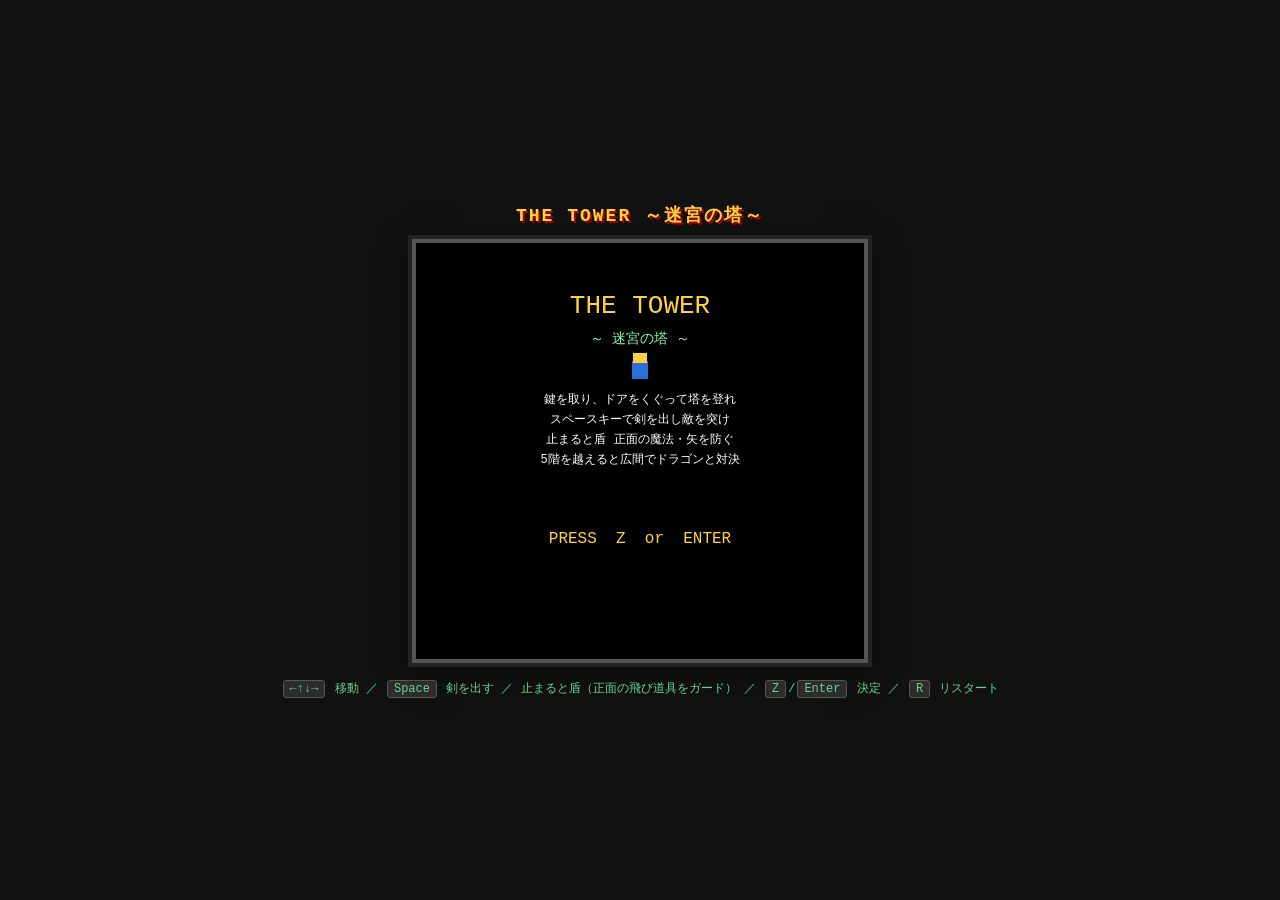
==== games/druaga/index.html @ 10dfae7e "Slow down player and enemy movement speed Co-Authored-By: Claude Sonnet 5 <noreply@anthropic.com>" ====
<!DOCTYPE html>
<html lang="ja">
<head>
<meta charset="UTF-8">
<meta name="viewport" content="width=device-width, initial-scale=1.0">
<title>ザ・タワー ～迷宮の塔～</title>
<style>
  * { box-sizing:border-box; margin:0; padding:0; }
  html,body {
    height:100%;
    background:#111;
    color:#fff;
    font-family: "Courier New", monospace;
    display:flex; flex-direction:column;
    align-items:center; justify-content:center;
    gap:12px;
    -webkit-font-smoothing:none;
    user-select:none;
  }
  h1 { font-size:18px; letter-spacing:2px; color:#ffd23f; text-shadow:2px 2px #a00; }
  #wrap { position:relative; }
  canvas {
    background:#000;
    image-rendering:pixelated;
    image-rendering:crisp-edges;
    border:4px solid #555;
    box-shadow:0 0 0 4px #222, 0 8px 30px rgba(0,0,0,.6);
  }
  #hint { font-size:12px; color:#8fb; opacity:.8; text-align:center; }
  .keycap { display:inline-block; background:#333; border:1px solid #666; border-radius:3px; padding:1px 6px; margin:0 2px; }
</style>
</head>
<body>
  <h1>THE TOWER ～迷宮の塔～</h1>
  <div id="wrap">
    <canvas id="game" width="448" height="416"></canvas>
  </div>
  <div id="hint">
    <span class="keycap">←↑↓→</span> 移動 ／
    <span class="keycap">Space</span> 剣を出す ／
    止まると盾（正面の飛び道具をガード） ／
    <span class="keycap">Z</span>/<span class="keycap">Enter</span> 決定 ／
    <span class="keycap">R</span> リスタート
  </div>

<script>
(() => {
"use strict";

// ==== 基本設定 ==================================================
const TILE = 32;
const COLS = 14, ROWS = 13;
const cv = document.getElementById('game');
const ctx = cv.getContext('2d');
ctx.imageSmoothingEnabled = false;
const OFFY = 18; // HUD分の描画オフセット

// NES風パレット
const C = {
  wall1:'#3b5dc9', wall2:'#2a3f8f', wallTop:'#6d8bff',
  floor:'#101018', floorDot:'#1c1c2c',
  gil:'#ffd23f', gilBody:'#2a6fdb', shield:'#e0e0e0',
  key:'#ffe14d', door:'#c04a2b',
  slime:'#41d16a', slimeDk:'#1e7a3a',
  knight:'#d84a4a', knightDk:'#7a1e1e',
  ghost:'#c9a0ff',
  elf:'#3fae5a', elfDk:'#1e6a34',
  mage:'#b060ff', mageDk:'#6a2ea0',
  dragon:'#e04a2b', dragonDk:'#8a1e0e', dragonBelly:'#ffcf70',
  arrow:'#c8a060', spell:'#e070ff', fire:'#ff7b25',
  spike:'#c0c0d0', text:'#fff', hp:'#ff4d4d'
};

const MAX_FLOOR = 8;
const BOSS_FLOOR = 6; // 5ステージクリア後(=6階)からドラゴン登場

// ==== 入力 ======================================================
const keys = {};
const justPressed = {};
addEventListener('keydown', e => {
  const k = e.key.toLowerCase();
  if (['arrowup','arrowdown','arrowleft','arrowright',' '].includes(k)) e.preventDefault();
  if (!keys[k]) justPressed[k] = true;
  keys[k] = true;
});
addEventListener('keyup', e => { keys[e.key.toLowerCase()] = false; });
function pressed(k){ return justPressed[k]; }

const DIRV = { up:[0,-1], down:[0,1], left:[-1,0], right:[1,0] };

// ==== 迷路生成 ==================================================
function genMaze(floor){
  const g = [];
  for (let y=0;y<ROWS;y++){
    const row=[];
    for (let x=0;x<COLS;x++){
      let wall = (x===0||y===0||x===COLS-1||y===ROWS-1) ? 1 : 0;
      row.push(wall);
    }
    g.push(row);
  }
  let seed = floor*2654435761 % 2147483647;
  const rnd = () => (seed = seed*16807 % 2147483647) / 2147483647;

  for (let y=2;y<ROWS-1;y+=2){
    for (let x=2;x<COLS-1;x+=2){
      g[y][x]=1;
      if (rnd()<0.5){
        const dirs=[[0,-1],[0,1],[-1,0],[1,0]];
        const d=dirs[(rnd()*4)|0];
        const ny=y+d[1], nx=x+d[0];
        if (ny>0&&ny<ROWS-1&&nx>0&&nx<COLS-1) g[ny][nx]=1;
      }
    }
  }
  g[ROWS-2][1]=0; g[ROWS-2][2]=0; g[ROWS-3][1]=0;
  return g;
}

function freeCells(g){
  const list=[];
  for (let y=1;y<ROWS-1;y++)
    for (let x=1;x<COLS-1;x++)
      if (g[y][x]===0) list.push({x,y});
  return list;
}

function isWall(x,y){
  if (x<0||y<0||x>=COLS||y>=ROWS) return true;
  return maze[y][x]===1;
}
function free2x2(x,y){ // 2x2が全部床か(ドラゴン用)
  return !isWall(x,y)&&!isWall(x+1,y)&&!isWall(x,y+1)&&!isWall(x+1,y+1);
}

// ==== ゲーム状態 ================================================
let state, floor, maze, player, enemies, projectiles, traps, chests;
let key, door, keyGot, isBoss, boss, keyMsgShown;
let msg, msgTimer, lives, score, invuln, clearTimer;
let runAtk, runLight; // ゲーム中に持ち越す攻撃力・光の剣

function enemiesCleared(){ return enemies.every(e => !e.alive); }

// 敵の解禁スケジュール(クリアごとに種類が増える)
function enemyMenu(f){
  const menu = ['slime'];
  if (f>=2) menu.push('knight');
  if (f>=3) menu.push('elf');
  if (f>=4) menu.push('mage');
  if (f>=5) menu.push('ghost');
  return menu;
}

function makeEnemy(type,x,y,f){
  const hpTable = {slime:1, knight:2, elf:2, mage:2, ghost:2};
  const spdTable = {slime:0.6, knight:0.7, elf:0.65, mage:0.6, ghost:1.0};
  return {
    type, x, y, px:x*TILE, py:y*TILE, dir:'down',
    speed: spdTable[type] + f*0.025,
    hp: hpTable[type] + Math.floor(f/3),
    stepCd:0,
    shootCd: 60 + (Math.random()*60|0),
    ranged: (type==='elf'||type==='mage'),
    hitFlash:0,
    alive:true, w:1
  };
}

function makeDragon(x,y,f){
  return {
    type:'dragon', x, y, px:x*TILE, py:y*TILE, dir:'left',
    speed:0.65, hp:9 + (f-BOSS_FLOOR)*3, maxhp:9 + (f-BOSS_FLOOR)*3,
    stepCd:0, shootCd:100, ranged:true, alive:true, w:2, hitFlash:0
  };
}

function startFloor(f){
  floor = f;
  isBoss = (f >= BOSS_FLOOR);
  maze = isBoss ? genRoom() : genMaze(f);
  keyGot = false;
  invuln = 0;
  projectiles = [];
  traps = [];
  enemies = [];
  chests = [];
  boss = null;
  keyMsgShown = false;

  const startX = isBoss ? ((COLS/2)|0) : 1;
  player = { x:startX, y:ROWS-2, px:startX*TILE, py:(ROWS-2)*TILE,
             dir:'up', hp:100, maxhp:100,
             attacking:false, guarding:true, blockFlash:0,
             atk:runAtk, lightSword:runLight };

  const cells = freeCells(maze).filter(c => !(c.x===startX && c.y>=ROWS-3));
  const topCells = cells.filter(c=>c.y<=2).sort((a,b)=>a.x-b.x);
  door = topCells.length ? topCells[(topCells.length/2)|0] : cells[0];

  if (isBoss){
    // 広い部屋でドラゴンと1対1(取り巻き・仕掛けなし)
    const bx = ((COLS/2)|0)-1, by = 3;
    boss = makeDragon(bx, by, f);
    enemies.push(boss);
    key = {x:-9,y:-9};
  } else {
    const midCells = cells.filter(c => c.y>3 && c.y<ROWS-3 && !(c.x===door.x&&c.y===door.y));
    key = midCells[(midCells.length*0.5)|0] || cells[1];
    const menu = enemyMenu(f);
    const count = Math.min(2 + f, 8);
    const sp = cells.filter(c =>
      Math.abs(c.x-player.x)+Math.abs(c.y-player.y) > 4 &&
      !(c.x===key.x&&c.y===key.y) && !(c.x===door.x&&c.y===door.y));
    for (let i=0;i<count && sp.length;i++){
      const c=sp.splice((Math.random()*sp.length)|0,1)[0];
      enemies.push(makeEnemy(menu[(Math.random()*menu.length)|0], c.x, c.y, f));
    }
    spawnTraps(f, cells);
  }

  msg = isBoss ? "DRAGON'S LAIR" : "FLOOR "+f;
  msgTimer = 100;
}

// ボス用の広間(外周だけ壁、内部は開けた部屋)
function genRoom(){
  const g=[];
  for (let y=0;y<ROWS;y++){
    const row=[];
    for (let x=0;x<COLS;x++){
      row.push((x===0||y===0||x===COLS-1||y===ROWS-1)?1:0);
    }
    g.push(row);
  }
  return g;
}

// ==== 仕掛け ====================================================
function spawnTraps(f, cells){
  // 動くトゲ壁: 2階から
  const spikeCount = f>=2 ? Math.min(f-1, 3) : 0;
  // 炎を出す壁: 3階から
  const fireCount  = f>=3 ? Math.min(f-2, 3) : 0;

  const avail = cells.filter(c =>
    !(c.x<=2 && c.y>=ROWS-3) &&
    !(c.x===door.x&&c.y===door.y) &&
    !(c.x===key.x&&c.y===key.y));

  for (let i=0;i<spikeCount && avail.length;i++){
    const c=avail.splice((Math.random()*avail.length)|0,1)[0];
    const axis = Math.random()<0.5?'x':'y';
    traps.push({ type:'spike', x:c.x, y:c.y, px:c.x*TILE, py:c.y*TILE,
                 axis, dir:1, moveCd:0 });
  }
  // 炎壁: 壁タイルに設置し、隣の床へ炎を噴く
  let placed=0, tries=0;
  while (placed<fireCount && tries<200){
    tries++;
    const wx = 1+((Math.random()*(COLS-2))|0);
    const wy = 1+((Math.random()*(ROWS-2))|0);
    if (!isWall(wx,wy)) continue;
    // 床に面した向きを探す
    const dirs = Object.keys(DIRV).filter(d=>{
      const [dx,dy]=DIRV[d];
      return !isWall(wx+dx,wy+dy);
    });
    if (!dirs.length) continue;
    const d = dirs[(Math.random()*dirs.length)|0];
    traps.push({ type:'firewall', x:wx, y:wy, dir:d,
                 timer:(Math.random()*120)|0, active:false });
    placed++;
  }
}

function updateTraps(){
  for (const t of traps){
    if (t.type==='spike'){
      const tx=t.x*TILE, ty=t.y*TILE, spd=2;
      if (t.px<tx) t.px=Math.min(tx,t.px+spd);
      if (t.px>tx) t.px=Math.max(tx,t.px-spd);
      if (t.py<ty) t.py=Math.min(ty,t.py+spd);
      if (t.py>ty) t.py=Math.max(ty,t.py-spd);
      const arrived = t.px===tx && t.py===ty;
      if (arrived){
        t.moveCd--;
        if (t.moveCd<=0){
          t.moveCd=8;
          const dx = t.axis==='x'?t.dir:0;
          const dy = t.axis==='y'?t.dir:0;
          if (isWall(t.x+dx, t.y+dy)){ t.dir=-t.dir; }
          else { t.x+=dx; t.y+=dy; }
        }
      }
      // 接触ダメージ
      if (t.x===player.x && t.y===player.y) hurtPlayer(15);
    }
    else if (t.type==='firewall'){
      t.timer++;
      // 150フレーム周期: 40フレーム噴射
      const phase = t.timer % 150;
      t.active = phase < 40;
      if (t.active){
        const [dx,dy]=DIRV[t.dir];
        for (let r=1;r<=2;r++){
          const fx=t.x+dx*r, fy=t.y+dy*r;
          if (isWall(fx,fy)) break;
          if (player.x===fx && player.y===fy) hurtPlayer(12);
        }
      }
    }
  }
}

// ==== ダメージ ==================================================
function hurtPlayer(dmg){
  if (invuln>0) return;
  player.hp-=dmg; invuln=50;
  if (player.hp<=0){
    lives--;
    if (lives<=0){ state='dead'; }
    else {
      player.hp=player.maxhp; player.x=1; player.y=ROWS-2;
      player.px=TILE; player.py=(ROWS-2)*TILE; invuln=90;
    }
  }
}

function newGame(){ lives=3; score=0; clearTimer=0; runAtk=1; runLight=false; startFloor(1); state='play'; }

// ==== プレイヤー更新 ============================================
function updatePlayer(){
  const tx=player.x*TILE, ty=player.y*TILE, spd=2.5;
  if (player.px<tx) player.px=Math.min(tx,player.px+spd);
  if (player.px>tx) player.px=Math.max(tx,player.px-spd);
  if (player.py<ty) player.py=Math.min(ty,player.py+spd);
  if (player.py>ty) player.py=Math.max(ty,player.py-spd);
  const midStep = player.px!==tx || player.py!==ty;

  // 押しっぱなし(keys)に加え、1フレーム未満の短い入力(justPressed)も拾う
  const held = d => keys['arrow'+d] || justPressed['arrow'+d];
  let nd=null;
  if (held('up')) nd='up';
  else if (held('down')) nd='down';
  else if (held('left')) nd='left';
  else if (held('right')) nd='right';

  // スペースキーを押している間だけ剣を出す / 押していなくて止まっていれば盾を構える
  const attack = keys[' '] || justPressed[' '];
  player.attacking = attack;
  player.guarding  = !attack && !midStep && !nd;

  if (midStep) return;
  if (nd){
    player.dir=nd;
    const [dx,dy]=DIRV[nd];
    if (!isWall(player.x+dx, player.y+dy)){ player.x+=dx; player.y+=dy; }
  }

  if (!isBoss && !keyGot && enemiesCleared() && player.x===key.x && player.y===key.y){
    keyGot=true; score+=500; msg="GOT THE KEY!"; msgTimer=90;
  }
  if (player.x===door.x && player.y===door.y){
    if (keyGot){
      score+=1000;
      if (floor>=MAX_FLOOR){ state='win'; return; }
      state='clear'; msg="FLOOR CLEAR!"; msgTimer=120; clearTimer=0;
    } else {
      msg = isBoss ? "DEFEAT THE DRAGON!" : "NEED A KEY..."; msgTimer=60;
    }
  }
}

function swordCell(){ const [dx,dy]=DIRV[player.dir]; return {x:player.x+dx, y:player.y+dy}; }
function atRest(o){ return o.px===o.x*TILE && o.py===o.y*TILE; }

// ==== 飛び道具 ==================================================
function spawnProjectile(fromPx, fromPy, targetPx, targetPy, kind){
  const dx=targetPx-fromPx, dy=targetPy-fromPy;
  const len=Math.hypot(dx,dy)||1;
  const spd = kind==='arrow'?3.4:(kind==='fire'?3.6:2.2);
  projectiles.push({
    px:fromPx, py:fromPy,
    vx:dx/len*spd, vy:dy/len*spd,
    kind, dmg: kind==='arrow'?15:(kind==='fire'?24:22),
    life: kind==='fire'?240:180   // 炎は遠くまで飛ぶ
  });
}

function updateProjectiles(){
  const pcx=player.px+16, pcy=player.py+16;
  for (const p of projectiles){
    p.px+=p.vx; p.py+=p.vy; p.life--;
    const cx=p.px+16, cy=p.py+16;
    const tx=(cx/TILE)|0, ty=(cy/TILE)|0;
    if (isWall(tx,ty)){ p.life=0; continue; }
    if (Math.hypot(cx-pcx, cy-pcy) < 13){
      // 盾ガード: 止まって構えている間、正面から来た飛び道具を防ぐ
      if (player.guarding){
        const [fx,fy]=DIRV[player.dir];
        if (p.vx*fx + p.vy*fy < 0){ // 正面(向いている方向)から接近
          player.blockFlash=10; p.life=0; continue;
        }
      }
      hurtPlayer(p.dmg); p.life=0; continue;
    }
  }
  projectiles = projectiles.filter(p=>p.life>0);
}

// ==== 敵更新 ====================================================
function updateEnemies(){
  const pcx=player.px+16, pcy=player.py+16;
  for (const e of enemies){
    if (!e.alive) continue;
    if (e.hitFlash>0) e.hitFlash--;

    const tx=e.x*TILE, ty=e.y*TILE;
    if (e.px<tx) e.px=Math.min(tx,e.px+e.speed);
    if (e.px>tx) e.px=Math.max(tx,e.px-e.speed);
    if (e.py<ty) e.py=Math.min(ty,e.py+e.speed);
    if (e.py>ty) e.py=Math.max(ty,e.py-e.speed);

    // 射撃(移動と独立にタイマー管理)
    if (e.ranged){
      e.shootCd--;
      if (e.shootCd<=0){
        if (e.type==='dragon'){
          e.shootCd=85;
          fireDragonBreath(e);
        } else {
          const dist=Math.abs(e.x-player.x)+Math.abs(e.y-player.y);
          if (dist<=7){
            e.shootCd = e.type==='elf'?90:120;
            const ecx=e.px+16, ecy=e.py+16;
            spawnProjectile(ecx,ecy,pcx,pcy, e.type==='elf'?'arrow':'spell');
          } else {
            e.shootCd = 30;
          }
        }
      }
    }

    // 移動判定(中央到達後)
    const arrived = e.px===tx && e.py===ty;
    if (!arrived) continue;
    e.stepCd--;
    if (e.stepCd>0) continue;

    if (e.type==='dragon'){
      e.stepCd=10;
      moveDragon(e);
      continue;
    }
    e.stepCd = e.type==='ghost'?6:(e.type==='knight'?10:(e.ranged?13:14));

    const dirs=Object.keys(DIRV).sort(()=>Math.random()-0.5);
    dirs.sort((a,b)=>{
      const [ax,ay]=DIRV[a], [bx,by]=DIRV[b];
      const da=Math.abs(e.x+ax-player.x)+Math.abs(e.y+ay-player.y);
      const db=Math.abs(e.x+bx-player.x)+Math.abs(e.y+by-player.y);
      return da-db;
    });
    // 遠距離型は距離を取りたがる / 近接型は追う
    const chase = e.ranged ? Math.random()<0.4 : Math.random()<0.65;
    const order = chase ? dirs : dirs.slice().sort(()=>Math.random()-0.5);
    for (const d of order){
      const [dx,dy]=DIRV[d];
      const nx=e.x+dx, ny=e.y+dy;
      const ok = e.type==='ghost'
        ? (nx>0&&ny>0&&nx<COLS-1&&ny<ROWS-1)
        : !isWall(nx,ny);
      if (ok){ e.x=nx; e.y=ny; e.dir=d; break; }
    }
  }
  // 死体を除去
  enemies = enemies.filter(e=>e.alive);
}

function moveDragon(e){
  const dirs=Object.keys(DIRV);
  dirs.sort((a,b)=>{
    const [ax,ay]=DIRV[a], [bx,by]=DIRV[b];
    const da=Math.abs(e.x+ax-player.x)+Math.abs(e.y+ay-player.y);
    const db=Math.abs(e.x+bx-player.x)+Math.abs(e.y+by-player.y);
    return da-db;
  });
  const order = Math.random()<0.7 ? dirs : dirs.slice().sort(()=>Math.random()-0.5);
  for (const d of order){
    const [dx,dy]=DIRV[d];
    if (free2x2(e.x+dx, e.y+dy)){ e.x+=dx; e.y+=dy; e.dir=d; return; }
  }
}

function fireDragonBreath(e){
  const cx=e.px+32, cy=e.py+32; // 2x2の中心
  const pcx=player.px+16, pcy=player.py+16;
  const base=Math.atan2(pcy-cy, pcx-cx);
  for (let a=-1;a<=1;a++){
    const ang=base + a*0.35;
    spawnProjectile(cx,cy, cx+Math.cos(ang)*40, cy+Math.sin(ang)*40, 'fire');
  }
}

// ==== 戦闘(剣・接触) ============================================
function aabb(a,b){
  return a.x < b.x+b.w && a.x+a.w > b.x && a.y < b.y+b.h && a.y+a.h > b.y;
}
// 向いている方向へ広めに伸ばした剣の当たり判定(ピクセル単位)
function swordHitbox(){
  const px=player.px, py=player.py;
  switch(player.dir){
    case 'up':    return {x:px+2,  y:py-18, w:28, h:34};
    case 'down':  return {x:px+2,  y:py+16, w:28, h:34};
    case 'left':  return {x:px-18, y:py+2,  w:34, h:28};
    default:      return {x:px+16, y:py+2,  w:34, h:28}; // right
  }
}

function combat(){
  const sh = player.attacking ? swordHitbox() : null;
  // プレイヤーの体(接触判定用・少し内側)
  const body = { x:player.px+6, y:player.py+6, w:20, h:20 };
  for (const e of enemies){
    if (!e.alive) continue;
    const sz = e.w===2 ? 64 : 32;
    const er = { x:e.px, y:e.py, w:sz, h:sz };
    // 剣ヒット
    if (sh && aabb(sh, er)){
      if (e.hitFlash<=0){
        e.hp -= player.atk; e.hitFlash = e.type==='dragon'?10:8; // 連打制限
        if (e.hp<=0){
          e.alive=false;
          const pts = {slime:100,knight:200,elf:250,mage:300,ghost:300,dragon:3000}[e.type];
          score+=pts;
          // ランダムで宝箱ドロップ(閉じた状態で出現)
          if (Math.random() < 0.22){
            chests.push({ x:e.x, y:e.y, item: Math.random()<0.5?'potion':'sword', open:false, timer:0 });
          }
          if (e.type==='dragon'){
            keyGot=true; msg="THE DRAGON FALLS! DOOR OPENS!"; msgTimer=140;
          } else { msg="+"+pts; msgTimer=35; }
        }
      }
    }
    // 接触ダメージ(体が重なったとき)
    if (aabb(body, er)){
      const dmg = {slime:12,knight:20,elf:14,mage:16,ghost:16,dragon:18}[e.type];
      hurtPlayer(dmg);
    }
  }
  // 宝箱に剣を突き刺すと開く
  if (sh){
    for (const c of chests){
      if (!c.open){
        const cr = { x:c.x*TILE, y:c.y*TILE, w:TILE, h:TILE };
        if (aabb(sh, cr)) openChest(c);
      }
    }
  }
}

function openChest(c){
  c.open=true; c.timer=110; // 中身を見せる時間
  score+=200;
  if (c.item==='potion'){
    player.hp=Math.min(player.maxhp, player.hp+40);
    msg="POTION! HP+40";
  } else { // 光の剣: 攻撃力+0.2
    runAtk=Math.round((runAtk+0.2)*10)/10; runLight=true;
    player.atk=runAtk; player.lightSword=true;
    msg="SWORD OF LIGHT! ATK x"+runAtk.toFixed(1);
  }
  msgTimer=90;
}

function updateChests(){
  for (let i=chests.length-1;i>=0;i--){
    const c=chests[i];
    if (c.open){ c.timer--; if (c.timer<=0) chests.splice(i,1); }
  }
}

// ==== 描画: マップ ==============================================
function drawWall(x,y){
  const px=x*TILE, py=y*TILE;
  ctx.fillStyle=C.wall2; ctx.fillRect(px,py,TILE,TILE);
  ctx.fillStyle=C.wall1; ctx.fillRect(px+2,py+2,TILE-4,TILE-4);
  ctx.fillStyle=C.wallTop; ctx.fillRect(px+2,py+2,TILE-4,4);
  ctx.fillStyle=C.wall2;
  ctx.fillRect(px+TILE/2-1,py+2,2,TILE-4);
  ctx.fillRect(px+2,py+TILE/2-1,TILE-4,2);
}
function drawFloorTile(x,y){
  const px=x*TILE, py=y*TILE;
  ctx.fillStyle=C.floor; ctx.fillRect(px,py,TILE,TILE);
  ctx.fillStyle=C.floorDot;
  ctx.fillRect(px+4,py+4,2,2);
  ctx.fillRect(px+TILE-8,py+TILE-8,2,2);
}
function drawKey(){
  if (isBoss || keyGot || !enemiesCleared()) return;
  const px=key.x*TILE, py=key.y*TILE, b=Math.sin(Date.now()/200)*2;
  ctx.fillStyle=C.key;
  ctx.fillRect(px+10,py+6+b,12,6);
  ctx.fillRect(px+12,py+8+b,8,2);
  ctx.fillRect(px+14,py+12+b,4,12);
  ctx.fillRect(px+18,py+20+b,4,3);
  ctx.fillRect(px+18,py+16+b,3,3);
}
function drawChest(c){
  const px=c.x*TILE, py=c.y*TILE;
  if (!c.open){
    // ---- 閉じた宝箱 ----
    const b=Math.round(Math.sin(Date.now()/250+c.x));
    ctx.fillStyle='#6a3f16'; ctx.fillRect(px+5,py+14+b,22,13);
    ctx.fillStyle='#a5702a'; ctx.fillRect(px+6,py+15+b,20,11);
    ctx.fillStyle='#7a4a1a'; ctx.fillRect(px+5,py+7+b,22,8);
    ctx.fillStyle='#b07a30'; ctx.fillRect(px+6,py+8+b,20,6);
    ctx.fillStyle='#ffd23f';
    ctx.fillRect(px+5,py+13+b,22,3);
    ctx.fillRect(px+14,py+11+b,4,9);
    ctx.fillStyle='#000'; ctx.fillRect(px+15,py+15+b,2,3);
    if ((Date.now()/300|0)%2===0){
      ctx.fillStyle='#fff';
      ctx.fillRect(px+8,py+4+b,2,2); ctx.fillRect(px+24,py+6+b,2,2);
    }
  } else {
    // ---- 開いた宝箱(中身を表示) ----
    // 箱本体
    ctx.fillStyle='#6a3f16'; ctx.fillRect(px+5,py+16,22,11);
    ctx.fillStyle='#a5702a'; ctx.fillRect(px+6,py+17,20,9);
    ctx.fillStyle='#3a2410'; ctx.fillRect(px+8,py+17,16,4); // 内側の影
    // 開いたフタ
    ctx.fillStyle='#b07a30'; ctx.fillRect(px+5,py+3,22,5);
    ctx.fillStyle='#ffd23f'; ctx.fillRect(px+5,py+7,22,2);
    // 浮き上がるアイテム
    const rise = Math.min(10, (110-c.timer)>>2);
    const iy = py+2 - rise;
    if (c.item==='potion'){
      ctx.fillStyle='#8a5a2a'; ctx.fillRect(px+14,iy+4,4,2);   // コルク
      ctx.fillStyle='#d0d0d0'; ctx.fillRect(px+14,iy+6,4,3);   // 首
      ctx.fillStyle='#ff4d6a'; ctx.fillRect(px+11,iy+9,10,9);  // 薬(赤)
      ctx.fillStyle='#ff9db0'; ctx.fillRect(px+13,iy+11,3,3);  // ハイライト
    } else {
      ctx.fillStyle='#fff6b0'; ctx.fillRect(px+14,iy+2,4,13);  // 刃(光)
      ctx.fillStyle='#fff'; ctx.fillRect(px+15,iy+3,2,5);
      ctx.fillStyle='#f2b000'; ctx.fillRect(px+10,iy+15,12,3); // 鍔
      ctx.fillStyle='#8a5a2a'; ctx.fillRect(px+15,iy+18,2,4);  // 柄
    }
    // きらめき
    ctx.fillStyle='#fff';
    ctx.fillRect(px+7,iy+2,2,2); ctx.fillRect(px+23,iy+5,2,2);
  }
}
function drawDoor(){
  const px=door.x*TILE, py=door.y*TILE;
  ctx.fillStyle = keyGot ? '#e0a030' : C.door;
  ctx.fillRect(px+3,py+2,TILE-6,TILE-4);
  ctx.fillStyle='#000'; ctx.fillRect(px+6,py+6,TILE-12,TILE-8);
  ctx.fillStyle = keyGot ? '#ffe14d':'#7a2a18';
  ctx.fillRect(px+TILE/2-2,py+2,4,TILE-4);
  ctx.fillStyle = keyGot ? '#e0a030' : C.door;
  ctx.fillRect(px+6,py+2,TILE-12,3);
}

// ==== 描画: 仕掛け ==============================================
function drawTrap(t){
  if (t.type==='spike'){
    const px=t.px, py=t.py;
    ctx.fillStyle='#555'; ctx.fillRect(px+3,py+3,TILE-6,TILE-6);
    ctx.fillStyle=C.spike;
    for (let i=0;i<4;i++){
      const sx=px+5+i*7;
      ctx.beginPath();
      ctx.moveTo(sx,py+6); ctx.lineTo(sx+3,py+2); ctx.lineTo(sx+6,py+6);
      ctx.closePath(); ctx.fill();
      ctx.beginPath();
      ctx.moveTo(sx,py+TILE-6); ctx.lineTo(sx+3,py+TILE-2); ctx.lineTo(sx+6,py+TILE-6);
      ctx.closePath(); ctx.fill();
    }
    ctx.fillStyle='#8a1e1e'; ctx.fillRect(px+3,py+TILE/2-2,TILE-6,4);
  }
  else if (t.type==='firewall'){
    const px=t.x*TILE, py=t.y*TILE;
    // 火口(壁に埋まった噴出口)
    ctx.fillStyle='#5a1e0e'; ctx.fillRect(px+8,py+8,TILE-16,TILE-16);
    ctx.fillStyle='#ff9040'; ctx.fillRect(px+12,py+12,TILE-24,TILE-24);
    if (t.active){
      const [dx,dy]=DIRV[t.dir];
      for (let r=1;r<=2;r++){
        const fx=t.x+dx*r, fy=t.y+dy*r;
        if (isWall(fx,fy)) break;
        drawFlame(fx*TILE, fy*TILE);
      }
    }
  }
}
function drawFlame(px,py){
  const f=(Date.now()/60|0)%2;
  ctx.fillStyle=C.fire; ctx.fillRect(px+6,py+6,TILE-12,TILE-12);
  ctx.fillStyle='#ffd23f'; ctx.fillRect(px+10+f,py+10,TILE-20,TILE-20);
  ctx.fillStyle='#fff2a0'; ctx.fillRect(px+13,py+13+f,6,6);
}

// ==== 描画: キャラ ==============================================
function drawGil(){
  const px=player.px, py=player.py;
  if (invuln>0 && (invuln>>2)%2===0) return;
  ctx.fillStyle=C.gilBody; ctx.fillRect(px+9,py+12,14,16);
  ctx.fillStyle=C.gil; ctx.fillRect(px+10,py+4,12,10);
  ctx.fillStyle='#f2b000'; ctx.fillRect(px+10,py+4,12,3);
  ctx.fillStyle='#f6d0a0'; ctx.fillRect(px+12,py+10,8,4);
  const cxp=px+16, cyp=py+16;

  if (player.attacking){
    // 剣を向いた方向へ突き出す(刃＋金の鍔)
    ctx.fillStyle=C.shield; ctx.fillRect(px+8,py+18,4,8); // 腰の盾
    const blade = player.lightSword ? '#fff6b0' : '#dcdcff', hilt='#f2b000';
    if (player.dir==='up'){    ctx.fillStyle=blade; ctx.fillRect(cxp-3, py-14, 6, 26); ctx.fillStyle=hilt; ctx.fillRect(cxp-6, py+8, 12, 4); }
    if (player.dir==='down'){  ctx.fillStyle=blade; ctx.fillRect(cxp-3, py+20, 6, 26); ctx.fillStyle=hilt; ctx.fillRect(cxp-6, py+20, 12, 4); }
    if (player.dir==='left'){  ctx.fillStyle=blade; ctx.fillRect(px-14, cyp-3, 26, 6); ctx.fillStyle=hilt; ctx.fillRect(px+8, cyp-6, 4, 12); }
    if (player.dir==='right'){ ctx.fillStyle=blade; ctx.fillRect(px+20, cyp-3, 26, 6); ctx.fillStyle=hilt; ctx.fillRect(px+20, cyp-6, 4, 12); }
  } else if (player.guarding){
    // 盾を正面に構える
    ctx.fillStyle=C.shield;
    let sx,sy,sw,sh;
    if (player.dir==='up')    { sx=px+6;  sy=py-2;  sw=20; sh=8; }
    if (player.dir==='down')  { sx=px+6;  sy=py+26; sw=20; sh=8; }
    if (player.dir==='left')  { sx=px-2;  sy=py+8;  sw=8;  sh=20; }
    if (player.dir==='right') { sx=px+26; sy=py+8;  sw=8;  sh=20; }
    ctx.fillStyle='#9aa4c0'; ctx.fillRect(sx,sy,sw,sh);       // 縁
    ctx.fillStyle=C.shield;  ctx.fillRect(sx+1,sy+1,sw-2,sh-2);
    ctx.fillStyle='#ffd23f';                                  // 紋章
    ctx.fillRect(sx+(sw>>1)-2, sy+(sh>>1)-2, 4, 4);
  }

  // ガード成功のきらめき
  if (player.blockFlash>0){
    const [fx,fy]=DIRV[player.dir];
    const bx=cxp+fx*18, by2=cyp+fy*18;
    ctx.fillStyle = (player.blockFlash>>1)%2 ? '#fff' : '#9fe8ff';
    ctx.fillRect(bx-2,by2-6,4,12); ctx.fillRect(bx-6,by2-2,12,4);
  }
}

// ==== 敵スプライト(ドット絵) ====================================
function drawSpriteMap(map, pal, ox, oy, ps){
  for (let r=0;r<map.length;r++){
    const row=map[r];
    for (let c=0;c<row.length;c++){
      const col=pal[row[c]];
      if (col){ ctx.fillStyle=col; ctx.fillRect(ox+c*ps, oy+r*ps, ps, ps); }
    }
  }
}
const SPR_SLIME = [
"................",
"......KKKK......",
"....KKllllKK....",
"...KllllllllK...",
"..KllllllllllK..",
"..KgllllllllgK..",
".KGGGGGGGGGGGGK.",
".KGGKKGGGGKKGGK.",
".KGGKKGGGGKKGGK.",
".KGGGGGGGGGGGGK.",
".KGGGGGGGGGGGGK.",
".KgGGGGGGGGGGgK.",
"..KgGGGGGGGGgK..",
"...KKKKKKKKKK...",
"....KKKKKKKK....",
"................"
];
const PAL_SLIME = { K:'#20301a', l:'#cfe8a8', G:'#7cbf4c', g:'#5a9636' };
const SPR_MAGE = [
".........KKK....",
"........KPPK....",
".......KPPPK....",
"...S...KPPPPK...",
"..SYS..KPPPPPK..",
"...S...KPPPPPK..",
"...S..KYYYYYYYK.",
"...S..KPPPPPPPK.",
"...S..KFFFFFFFK.",
"...S..KFKFFKFFK.",
"...S..KFFFFFFFK.",
"...S.KPPPPPPPPK.",
"....KPPPpPPPPK..",
"...KPPPPPPPPPPK.",
"...KKPPPPPPPPKK.",
".....KKKKKKKK..."
];
const PAL_MAGE = { K:'#1a1226', P:'#6a3fc0', p:'#4f2ea0', Y:'#f5c518', F:'#f2e2b0', S:'#7a5a3a' };
const SPR_ELF = [
"..........KK....",
".........KGGK...",
"........KGGGK...",
".......KGGGGK...",
"......KGGGGGGK..",
".....KHHHHHHHHK.",
"..K..KHFFFFFFHK.",
".KBK.KFFKFFKFFK.",
".KBK.KFFFFFFFFK.",
"..KB.KGGGGGGGGK.",
"...B.KGBBYYBBGK.",
".....KGGGGGGGGK.",
".....KGGgggGGGK.",
"....KGGGGGGGGK..",
".....KBBKKBBK...",
"................"
];
const PAL_ELF = { K:'#14210e', G:'#4a8f3c', g:'#356b2a', H:'#6b4a2a', F:'#f2d2a0', B:'#5a3a1a', Y:'#f5c518' };

function drawEnemy(e){
  if (!e.alive) return;
  const px=e.px, py=e.py;
  const wob=Math.sin(Date.now()/150+e.x+e.y)*2;
  const flash = e.hitFlash>0 && (e.hitFlash>>1)%2===0;

  if (e.type==='dragon'){ drawDragon(e, flash); return; }
  if (flash) ctx.globalAlpha=0.4;

  if (e.type==='slime'){
    drawSpriteMap(SPR_SLIME, PAL_SLIME, px, py+Math.round(wob), 2);
  } else if (e.type==='knight'){
    ctx.fillStyle=C.knightDk; ctx.fillRect(px+7,py+18,18,10);
    ctx.fillStyle=C.knight; ctx.fillRect(px+8,py+8,16,18);
    ctx.fillStyle='#000'; ctx.fillRect(px+10,py+12,12,3);
    ctx.fillStyle='#ffd23f';
    ctx.fillRect(px+6,py+6,3,5); ctx.fillRect(px+23,py+6,3,5);
  } else if (e.type==='elf'){
    drawSpriteMap(SPR_ELF, PAL_ELF, px, py, 2);
  } else if (e.type==='mage'){
    drawSpriteMap(SPR_MAGE, PAL_MAGE, px, py, 2);
    // 杖の先の光(点滅)
    const gl=Math.abs(Math.sin(Date.now()/200));
    ctx.fillStyle=`rgba(245,197,24,${0.4+gl*0.6})`;
    ctx.fillRect(px+3,py+7,5,5);
  } else if (e.type==='ghost'){
    ctx.globalAlpha = flash?0.4:0.85;
    ctx.fillStyle=C.ghost;
    ctx.fillRect(px+8,py+8+wob,16,16);
    ctx.fillRect(px+8,py+22+wob,4,4); ctx.fillRect(px+16,py+22+wob,4,4);
    ctx.fillStyle='#000';
    ctx.fillRect(px+11,py+13+wob,3,4); ctx.fillRect(px+18,py+13+wob,3,4);
  }
  ctx.globalAlpha=1;
}

function drawDragon(e, flash){
  const px=e.px, py=e.py;
  if (flash) ctx.globalAlpha=0.5;
  const wob=Math.round(Math.sin(Date.now()/220)*2);
  const ps=2, ox=px, oy=py+14+wob; // 32x16グリッドを縦中央寄せ
  const pr=(gx,gy,gw,gh,col)=>{ ctx.fillStyle=col; ctx.fillRect(ox+gx*ps, oy+gy*ps, gw*ps, gh*ps); };
  const B='#5a3a2a', W='#77c069', w='#a7dd97', G='#3aa33f', g='#2b8030',
        Y='#f5d020', O='#ef9a2e', o='#f8c661', K='#20140e';

  // ---- 翼(左右対称に大きく広げる) ----
  const spans=[[1,1,4],[2,1,7],[3,1,9],[4,2,11],[5,4,11],[6,6,11],[7,8,11]];
  for (const [ry,x0,x1] of spans){
    pr(x0, ry, x1-x0+1, 1, W);        // 左翼 膜
    pr(31-x1, ry, x1-x0+1, 1, W);     // 右翼 膜(ミラー)
  }
  pr(2,3,4,1,w); pr(26,3,4,1,w);       // 膜のハイライト
  for (const [ry,x0,x1] of spans){     // 翼の骨(前縁)
    pr(x0,ry,1,1,B); pr(31-x1,ry,1,1,B);
  }
  pr(1,1,4,1,B); pr(27,1,4,1,B);       // 上の骨

  // ---- 腕・爪 ----
  pr(9,10,2,4,G); pr(21,10,2,4,G);
  pr(9,14,2,1,o); pr(21,14,2,1,o);

  // ---- 胴体 ----
  pr(11,9,10,5,G);
  pr(11,9,10,1,g);
  pr(11,9,2,5,g); pr(19,9,2,5,g);      // 体の側面の陰

  // ---- 腹(オレンジの縞) ----
  pr(13,10,6,4,O);
  pr(13,11,6,1,o); pr(13,13,6,1,o);

  // ---- 頭 ----
  pr(12,2,8,7,G);
  pr(12,2,8,1,g);
  pr(13,7,6,2,g);                       // アゴの陰
  pr(14,8,4,1,K);                       // 口
  // 角
  pr(13,0,2,2,Y); pr(17,0,2,2,Y);
  // 目
  pr(13,4,2,2,Y); pr(17,4,2,2,Y);
  pr(14,5,1,1,K); pr(18,5,1,1,K);       // 瞳

  ctx.globalAlpha=1;
}

function drawProjectiles(){
  for (const p of projectiles){
    const cx=p.px+16, cy=p.py+16;
    if (p.kind==='arrow'){
      ctx.strokeStyle=C.arrow; ctx.lineWidth=3;
      ctx.beginPath();
      ctx.moveTo(cx-p.vx*3, cy-p.vy*3);
      ctx.lineTo(cx+p.vx*2, cy+p.vy*2);
      ctx.stroke();
      ctx.fillStyle='#fff'; ctx.fillRect(cx-1,cy-1,3,3);
    } else if (p.kind==='spell'){
      const g=(Date.now()/80|0)%2;
      ctx.fillStyle=C.spell; ctx.fillRect(cx-6,cy-6,12,12);
      ctx.fillStyle='#ffb0ff'; ctx.fillRect(cx-3-g,cy-3,6,6);
      ctx.fillStyle='#fff'; ctx.fillRect(cx-1,cy-1,2,2);
    } else if (p.kind==='fire'){
      ctx.fillStyle=C.fire; ctx.fillRect(cx-7,cy-7,14,14);
      ctx.fillStyle='#ffd23f'; ctx.fillRect(cx-4,cy-4,8,8);
      ctx.fillStyle='#fff2a0'; ctx.fillRect(cx-2,cy-2,4,4);
    }
  }
}

// ==== HUD / メッセージ ==========================================
function drawHUD(){
  ctx.fillStyle=C.text; ctx.font='12px "Courier New"'; ctx.textBaseline='top'; ctx.textAlign='left';
  ctx.fillText('FLOOR '+floor+'/'+MAX_FLOOR, 6, 4);
  ctx.fillText('SCORE '+String(score).padStart(6,'0'), 150, 4);
  for (let i=0;i<lives;i++){
    ctx.fillStyle=C.gil; ctx.fillRect(cv.width-20-i*16, 4, 10, 10);
  }
  if (player.lightSword){
    ctx.fillStyle='#fff2a0'; ctx.fillText('ATKx'+player.atk.toFixed(1), 300, 4);
  }
  ctx.fillStyle='#333'; ctx.fillRect(6, cv.height-14, 120, 8);
  ctx.fillStyle=C.hp; ctx.fillRect(6, cv.height-14, 120*Math.max(0,player.hp)/player.maxhp, 8);
  ctx.fillStyle=C.text; ctx.fillText('HP', 130, cv.height-15);
  if (keyGot && !isBoss){
    ctx.fillStyle=C.key; ctx.fillRect(200, cv.height-14, 8, 8);
    ctx.fillText('KEY', 212, cv.height-15);
  }
  // ボスHP
  if (isBoss && boss && boss.alive){
    ctx.fillStyle=C.text; ctx.fillText('DRAGON', 250, cv.height-15);
    ctx.fillStyle='#333'; ctx.fillRect(310, cv.height-14, 130, 8);
    ctx.fillStyle='#ff7b25';
    ctx.fillRect(310, cv.height-14, 130*Math.max(0,boss.hp)/boss.maxhp, 8);
  }
}
function drawMessage(){
  if (msgTimer>0 && msg){
    ctx.font='16px "Courier New"'; ctx.textAlign='center';
    const w=ctx.measureText(msg).width+20;
    ctx.fillStyle='rgba(0,0,0,0.75)';
    ctx.fillRect(cv.width/2-w/2, cv.height/2-16, w, 26);
    ctx.fillStyle='#ffd23f';
    ctx.fillText(msg, cv.width/2, cv.height/2-12);
    ctx.textAlign='left'; ctx.font='12px "Courier New"';
  }
}

function render(){
  ctx.fillStyle='#000'; ctx.fillRect(0,0,cv.width,cv.height);
  ctx.save(); ctx.translate(0, OFFY);
  for (let y=0;y<ROWS;y++)
    for (let x=0;x<COLS;x++){
      if (maze[y][x]===1) drawWall(x,y); else drawFloorTile(x,y);
    }
  drawDoor(); drawKey();
  for (const c of chests) drawChest(c);
  for (const t of traps) drawTrap(t);
  for (const e of enemies) drawEnemy(e);
  drawProjectiles();
  drawGil();
  ctx.restore();
  drawHUD();
  drawMessage();
}

// ==== タイトル / 結果画面 =======================================
function drawTitle(){
  ctx.fillStyle='#000'; ctx.fillRect(0,0,cv.width,cv.height);
  ctx.textAlign='center';
  ctx.fillStyle='#ffd23f'; ctx.font='26px "Courier New"';
  ctx.fillText('THE TOWER', cv.width/2, 70);
  ctx.font='14px "Courier New"'; ctx.fillStyle='#8fb';
  ctx.fillText('～ 迷宮の塔 ～', cv.width/2, 100);
  ctx.fillStyle='#fff'; ctx.font='12px "Courier New"';
  ctx.fillText('鍵を取り、ドアをくぐって塔を登れ', cv.width/2, 160);
  ctx.fillText('スペースキーで剣を出し敵を突け', cv.width/2, 180);
  ctx.fillText('止まると盾 正面の魔法・矢を防ぐ', cv.width/2, 200);
  ctx.fillText('5階を越えると広間でドラゴンと対決', cv.width/2, 220);
  if ((Date.now()/500|0)%2===0){
    ctx.fillStyle='#ffd23f'; ctx.font='16px "Courier New"';
    ctx.fillText('PRESS  Z  or  ENTER', cv.width/2, 300);
  }
  ctx.fillStyle=C.gilBody; ctx.fillRect(cv.width/2-8,118,16,18);
  ctx.fillStyle=C.gil; ctx.fillRect(cv.width/2-7,110,14,10);
  ctx.textAlign='left';
}
function drawEnd(title, sub, color){
  ctx.fillStyle='rgba(0,0,0,0.85)'; ctx.fillRect(0,0,cv.width,cv.height);
  ctx.textAlign='center';
  ctx.fillStyle=color; ctx.font='30px "Courier New"';
  ctx.fillText(title, cv.width/2, 140);
  ctx.fillStyle='#fff'; ctx.font='16px "Courier New"';
  ctx.fillText(sub, cv.width/2, 190);
  ctx.fillText('SCORE  '+String(score).padStart(6,'0'), cv.width/2, 230);
  if ((Date.now()/500|0)%2===0){
    ctx.font='14px "Courier New"'; ctx.fillStyle='#ffd23f';
    ctx.fillText('PRESS  R  TO  RESTART', cv.width/2, 300);
  }
  ctx.textAlign='left';
}

// ==== メインループ ==============================================
function loop(){
  if (state==='title'){
    drawTitle();
    if (pressed('z')||pressed('enter')||pressed(' ')) newGame();
  }
  else if (state==='play'){
    if (invuln>0) invuln--;
    if (player.blockFlash>0) player.blockFlash--;
    updatePlayer();
    if (state==='play'){
      updateEnemies();
      updateProjectiles();
      updateTraps();
      combat();
      updateChests();
      if (!isBoss && !keyGot && !keyMsgShown && enemiesCleared()){
        keyMsgShown=true; msg="ALL CLEAR! KEY APPEARED"; msgTimer=90;
      }
      if (msgTimer>0) msgTimer--;
      render();
    }
    if (pressed('r')) newGame();
  }
  else if (state==='clear'){
    render(); drawMessage();
    clearTimer++;
    if (clearTimer>90){ startFloor(floor+1); state='play'; }
  }
  else if (state==='dead'){
    render(); drawEnd('GAME OVER', 'ちからつきた…', '#ff4d4d');
    if (pressed('r')) state='title';
  }
  else if (state==='win'){
    render(); drawEnd('YOU WIN!', '塔の頂きに到達した！', '#ffd23f');
    if (pressed('r')) state='title';
  }
  for (const k in justPressed) justPressed[k]=false;
  requestAnimationFrame(loop);
}

state='title';
loop();

})();
</script>
</body>
</html>
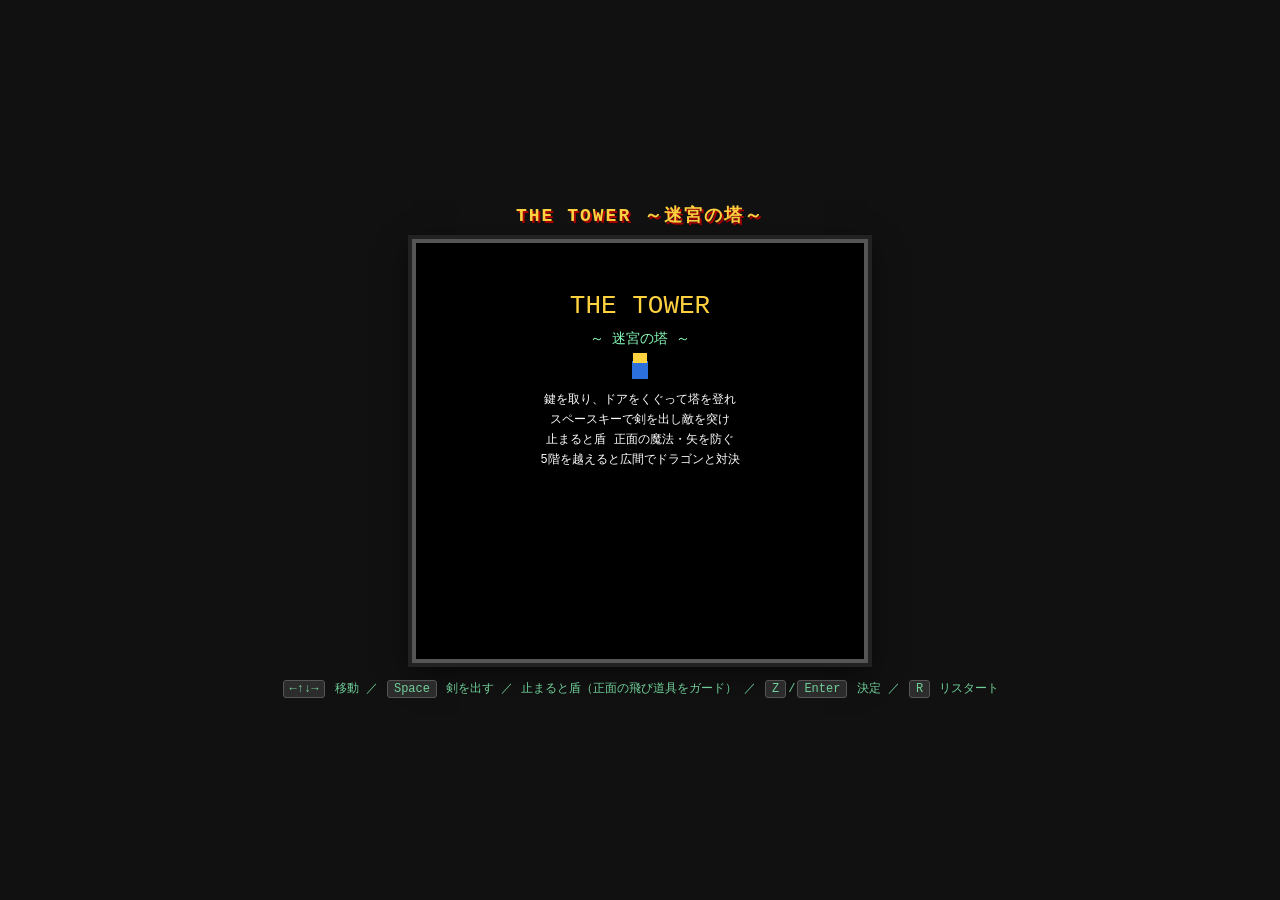
==== commit 5903696a: "Halve player and enemy movement speed again Co-Authored-By: Claude Sonnet 5 <noreply@anthropic.com>" ====
--- a/games/druaga/index.html
+++ b/games/druaga/index.html
@@ -153,10 +153,10 @@
 
 function makeEnemy(type,x,y,f){
   const hpTable = {slime:1, knight:2, elf:2, mage:2, ghost:2};
-  const spdTable = {slime:0.6, knight:0.7, elf:0.65, mage:0.6, ghost:1.0};
+  const spdTable = {slime:0.3, knight:0.35, elf:0.325, mage:0.3, ghost:0.5};
   return {
     type, x, y, px:x*TILE, py:y*TILE, dir:'down',
-    speed: spdTable[type] + f*0.025,
+    speed: spdTable[type] + f*0.0125,
     hp: hpTable[type] + Math.floor(f/3),
     stepCd:0,
     shootCd: 60 + (Math.random()*60|0),
@@ -169,7 +169,7 @@
 function makeDragon(x,y,f){
   return {
     type:'dragon', x, y, px:x*TILE, py:y*TILE, dir:'left',
-    speed:0.65, hp:9 + (f-BOSS_FLOOR)*3, maxhp:9 + (f-BOSS_FLOOR)*3,
+    speed:0.325, hp:9 + (f-BOSS_FLOOR)*3, maxhp:9 + (f-BOSS_FLOOR)*3,
     stepCd:0, shootCd:100, ranged:true, alive:true, w:2, hitFlash:0
   };
 }
@@ -330,7 +330,7 @@
 
 // ==== プレイヤー更新 ============================================
 function updatePlayer(){
-  const tx=player.x*TILE, ty=player.y*TILE, spd=2.5;
+  const tx=player.x*TILE, ty=player.y*TILE, spd=1.25;
   if (player.px<tx) player.px=Math.min(tx,player.px+spd);
   if (player.px>tx) player.px=Math.max(tx,player.px-spd);
   if (player.py<ty) player.py=Math.min(ty,player.py+spd);
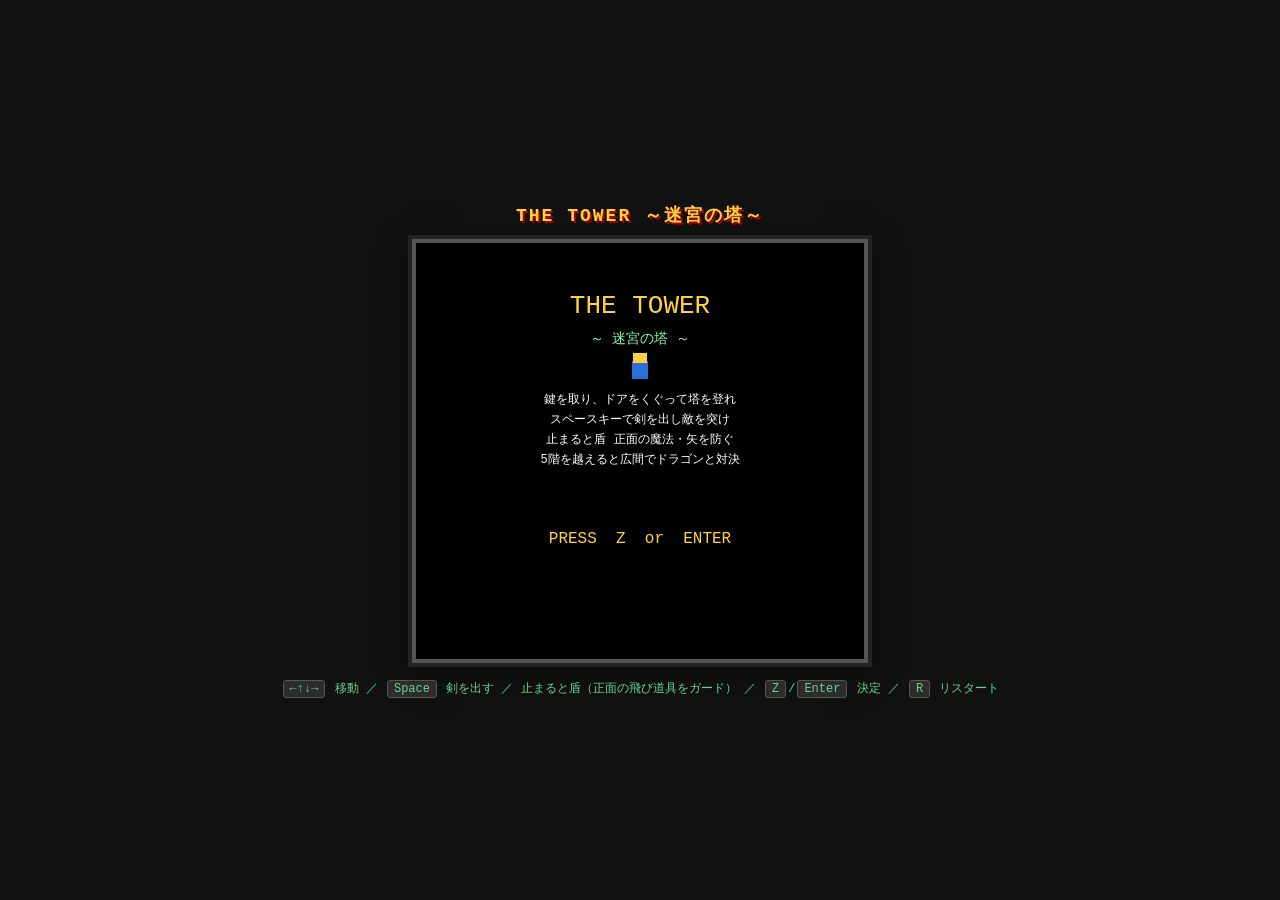
==== commit 1269d169: "Slow down spike traps, arrows, spells, and dragon fire Co-Authored-By: Claude Sonnet 5 <noreply@anth" ====
--- a/games/druaga/index.html
+++ b/games/druaga/index.html
@@ -276,7 +276,7 @@
 function updateTraps(){
   for (const t of traps){
     if (t.type==='spike'){
-      const tx=t.x*TILE, ty=t.y*TILE, spd=2;
+      const tx=t.x*TILE, ty=t.y*TILE, spd=1;
       if (t.px<tx) t.px=Math.min(tx,t.px+spd);
       if (t.px>tx) t.px=Math.max(tx,t.px-spd);
       if (t.py<ty) t.py=Math.min(ty,t.py+spd);
@@ -378,12 +378,12 @@
 function spawnProjectile(fromPx, fromPy, targetPx, targetPy, kind){
   const dx=targetPx-fromPx, dy=targetPy-fromPy;
   const len=Math.hypot(dx,dy)||1;
-  const spd = kind==='arrow'?3.4:(kind==='fire'?3.6:2.2);
+  const spd = kind==='arrow'?1.7:(kind==='fire'?1.8:1.1);
   projectiles.push({
     px:fromPx, py:fromPy,
     vx:dx/len*spd, vy:dy/len*spd,
     kind, dmg: kind==='arrow'?15:(kind==='fire'?24:22),
-    life: kind==='fire'?240:180   // 炎は遠くまで飛ぶ
+    life: kind==='fire'?480:360   // 炎は遠くまで飛ぶ
   });
 }
 
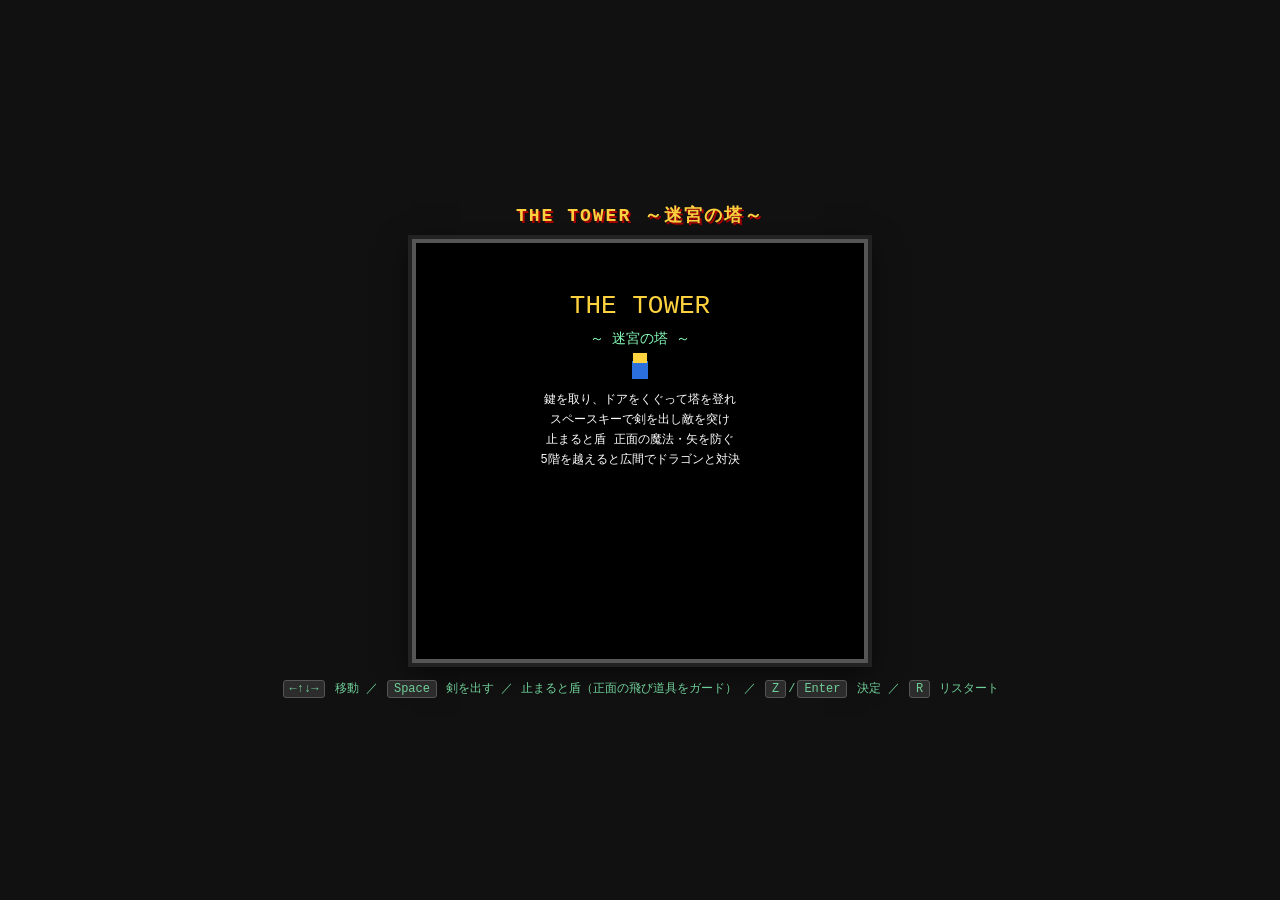
==== commit ec84f862: "Slow all movement and projectile speeds by another 40% Co-Authored-By: Claude Sonnet 5 <noreply@anth" ====
--- a/games/druaga/index.html
+++ b/games/druaga/index.html
@@ -153,10 +153,10 @@
 
 function makeEnemy(type,x,y,f){
   const hpTable = {slime:1, knight:2, elf:2, mage:2, ghost:2};
-  const spdTable = {slime:0.3, knight:0.35, elf:0.325, mage:0.3, ghost:0.5};
+  const spdTable = {slime:0.18, knight:0.21, elf:0.195, mage:0.18, ghost:0.3};
   return {
     type, x, y, px:x*TILE, py:y*TILE, dir:'down',
-    speed: spdTable[type] + f*0.0125,
+    speed: spdTable[type] + f*0.0075,
     hp: hpTable[type] + Math.floor(f/3),
     stepCd:0,
     shootCd: 60 + (Math.random()*60|0),
@@ -169,7 +169,7 @@
 function makeDragon(x,y,f){
   return {
     type:'dragon', x, y, px:x*TILE, py:y*TILE, dir:'left',
-    speed:0.325, hp:9 + (f-BOSS_FLOOR)*3, maxhp:9 + (f-BOSS_FLOOR)*3,
+    speed:0.195, hp:9 + (f-BOSS_FLOOR)*3, maxhp:9 + (f-BOSS_FLOOR)*3,
     stepCd:0, shootCd:100, ranged:true, alive:true, w:2, hitFlash:0
   };
 }
@@ -276,7 +276,7 @@
 function updateTraps(){
   for (const t of traps){
     if (t.type==='spike'){
-      const tx=t.x*TILE, ty=t.y*TILE, spd=1;
+      const tx=t.x*TILE, ty=t.y*TILE, spd=0.6;
       if (t.px<tx) t.px=Math.min(tx,t.px+spd);
       if (t.px>tx) t.px=Math.max(tx,t.px-spd);
       if (t.py<ty) t.py=Math.min(ty,t.py+spd);
@@ -330,7 +330,7 @@
 
 // ==== プレイヤー更新 ============================================
 function updatePlayer(){
-  const tx=player.x*TILE, ty=player.y*TILE, spd=1.25;
+  const tx=player.x*TILE, ty=player.y*TILE, spd=0.75;
   if (player.px<tx) player.px=Math.min(tx,player.px+spd);
   if (player.px>tx) player.px=Math.max(tx,player.px-spd);
   if (player.py<ty) player.py=Math.min(ty,player.py+spd);
@@ -378,12 +378,12 @@
 function spawnProjectile(fromPx, fromPy, targetPx, targetPy, kind){
   const dx=targetPx-fromPx, dy=targetPy-fromPy;
   const len=Math.hypot(dx,dy)||1;
-  const spd = kind==='arrow'?1.7:(kind==='fire'?1.8:1.1);
+  const spd = kind==='arrow'?1.02:(kind==='fire'?1.08:0.66);
   projectiles.push({
     px:fromPx, py:fromPy,
     vx:dx/len*spd, vy:dy/len*spd,
     kind, dmg: kind==='arrow'?15:(kind==='fire'?24:22),
-    life: kind==='fire'?480:360   // 炎は遠くまで飛ぶ
+    life: kind==='fire'?800:600   // 炎は遠くまで飛ぶ
   });
 }
 
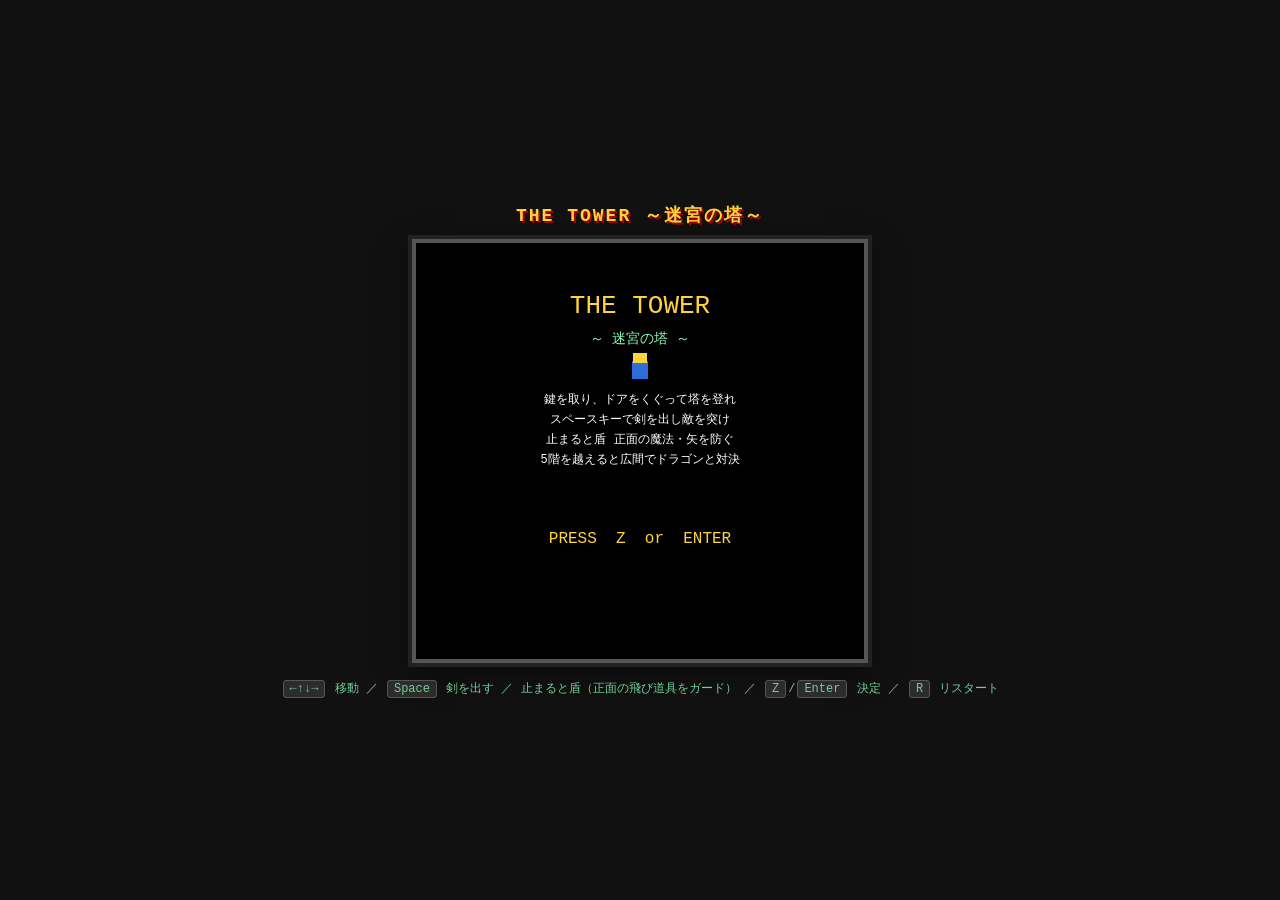
==== commit 20d06d76: "Slow dragon fire breath speed by an additional 60% Co-Authored-By: Claude Sonnet 5 <noreply@anthropi" ====
--- a/games/druaga/index.html
+++ b/games/druaga/index.html
@@ -378,12 +378,12 @@
 function spawnProjectile(fromPx, fromPy, targetPx, targetPy, kind){
   const dx=targetPx-fromPx, dy=targetPy-fromPy;
   const len=Math.hypot(dx,dy)||1;
-  const spd = kind==='arrow'?1.02:(kind==='fire'?1.08:0.66);
+  const spd = kind==='arrow'?1.02:(kind==='fire'?0.432:0.66);
   projectiles.push({
     px:fromPx, py:fromPy,
     vx:dx/len*spd, vy:dy/len*spd,
     kind, dmg: kind==='arrow'?15:(kind==='fire'?24:22),
-    life: kind==='fire'?800:600   // 炎は遠くまで飛ぶ
+    life: kind==='fire'?2000:600   // 炎は遠くまで飛ぶ
   });
 }
 
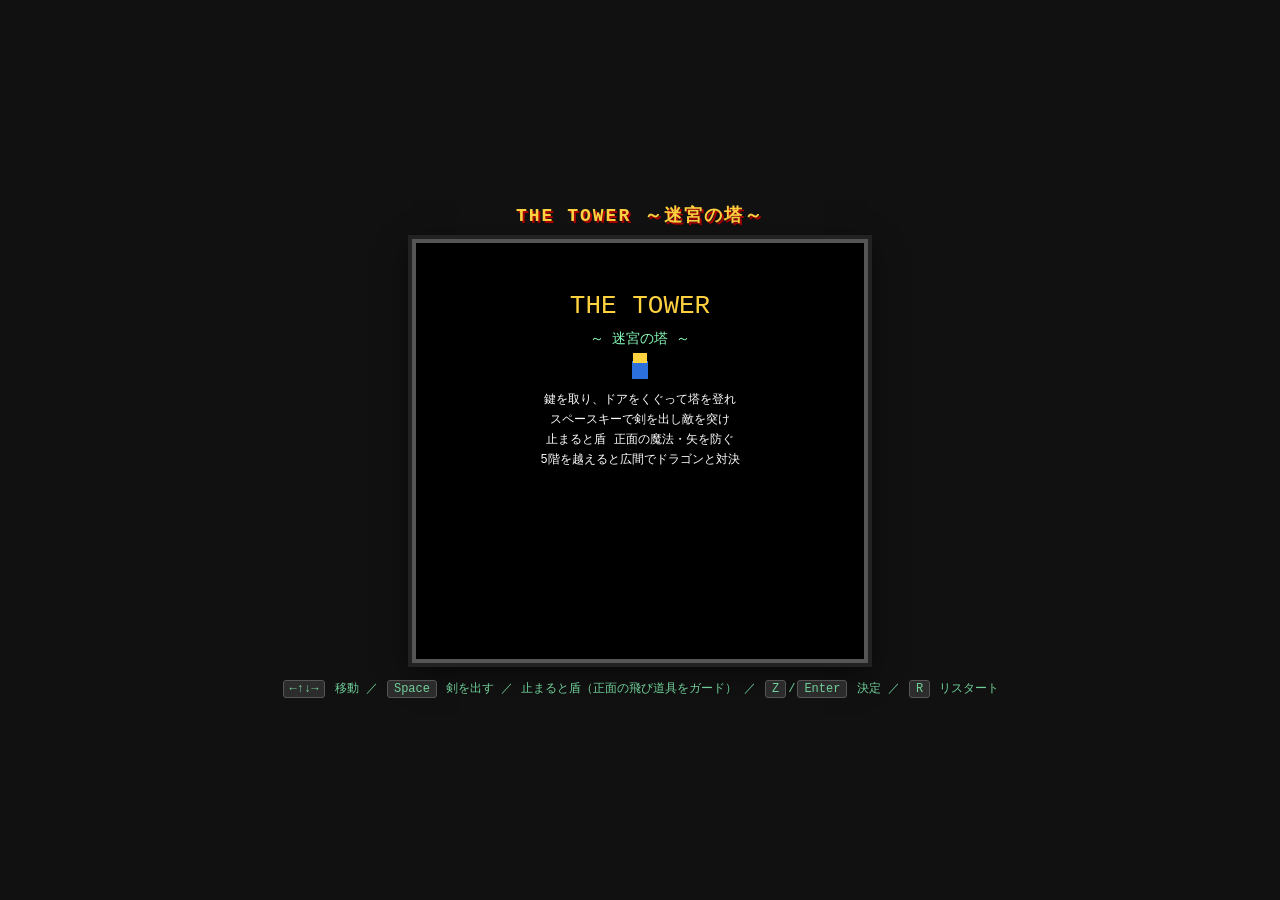
==== commit 50d4f003: "Double dragon fire breath cooldown interval Co-Authored-By: Claude Sonnet 5 <noreply@anthropic.com>" ====
--- a/games/druaga/index.html
+++ b/games/druaga/index.html
@@ -170,7 +170,7 @@
   return {
     type:'dragon', x, y, px:x*TILE, py:y*TILE, dir:'left',
     speed:0.195, hp:9 + (f-BOSS_FLOOR)*3, maxhp:9 + (f-BOSS_FLOOR)*3,
-    stepCd:0, shootCd:100, ranged:true, alive:true, w:2, hitFlash:0
+    stepCd:0, shootCd:200, ranged:true, alive:true, w:2, hitFlash:0
   };
 }
 
@@ -426,7 +426,7 @@
       e.shootCd--;
       if (e.shootCd<=0){
         if (e.type==='dragon'){
-          e.shootCd=85;
+          e.shootCd=170;
           fireDragonBreath(e);
         } else {
           const dist=Math.abs(e.x-player.x)+Math.abs(e.y-player.y);
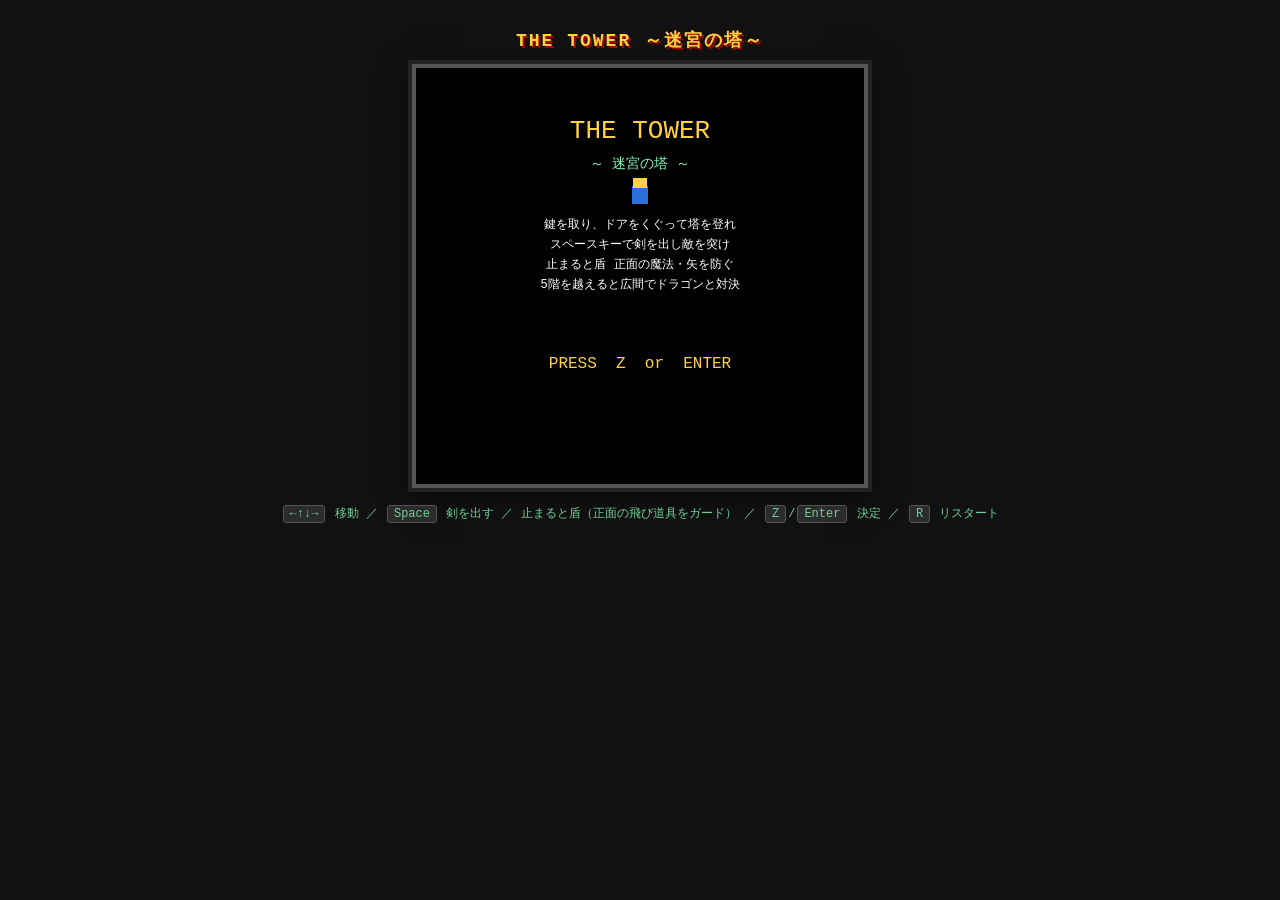
==== commit dc6b6bfa: "Add on-screen touch controls and responsive layout for mobile play Co-Authored-By: Claude Sonnet 5 <" ====
--- a/games/druaga/index.html
+++ b/games/druaga/index.html
@@ -2,20 +2,22 @@
 <html lang="ja">
 <head>
 <meta charset="UTF-8">
-<meta name="viewport" content="width=device-width, initial-scale=1.0">
+<meta name="viewport" content="width=device-width, initial-scale=1.0, maximum-scale=1.0, user-scalable=no">
 <title>ザ・タワー ～迷宮の塔～</title>
 <style>
   * { box-sizing:border-box; margin:0; padding:0; }
   html,body {
-    height:100%;
+    min-height:100%;
     background:#111;
     color:#fff;
     font-family: "Courier New", monospace;
     display:flex; flex-direction:column;
-    align-items:center; justify-content:center;
+    align-items:center; justify-content:flex-start;
     gap:12px;
+    padding: 14px 0 24px;
     -webkit-font-smoothing:none;
     user-select:none;
+    overscroll-behavior:none;
   }
   h1 { font-size:18px; letter-spacing:2px; color:#ffd23f; text-shadow:2px 2px #a00; }
   #wrap { position:relative; }
@@ -25,9 +27,50 @@
     image-rendering:crisp-edges;
     border:4px solid #555;
     box-shadow:0 0 0 4px #222, 0 8px 30px rgba(0,0,0,.6);
+    max-width:94vw;
+    height:auto;
   }
   #hint { font-size:12px; color:#8fb; opacity:.8; text-align:center; }
   .keycap { display:inline-block; background:#333; border:1px solid #666; border-radius:3px; padding:1px 6px; margin:0 2px; }
+
+  #touchControls { display:none; }
+  @media (pointer:coarse), (max-width:700px) {
+    #hint { display:none; }
+    #touchControls {
+      display:flex;
+      justify-content:space-between;
+      align-items:flex-end;
+      width:94vw;
+      max-width:448px;
+      touch-action:none;
+    }
+    .dpad { position:relative; width:132px; height:132px; }
+    .dpad button {
+      position:absolute;
+      width:44px; height:44px;
+      background:#333; border:2px solid #666; border-radius:8px;
+      color:#fff; font-size:18px;
+      -webkit-tap-highlight-color:transparent;
+    }
+    .dpad button:active { background:#555; }
+    .dpad .up    { left:44px; top:0; }
+    .dpad .down  { left:44px; top:88px; }
+    .dpad .left  { left:0;    top:44px; }
+    .dpad .right { left:88px; top:44px; }
+    .actions { display:flex; flex-direction:column; gap:12px; align-items:center; }
+    .actions button {
+      width:64px; height:64px;
+      border-radius:50%;
+      background:#7a1e1e; border:2px solid #c04a2b;
+      color:#fff; font-size:13px;
+      -webkit-tap-highlight-color:transparent;
+    }
+    .actions button:active { background:#a02a2a; }
+    .actions .start {
+      background:#2a3f8f; border-color:#6d8bff;
+      width:56px; height:56px; border-radius:12px; font-size:11px;
+    }
+  }
 </style>
 </head>
 <body>
@@ -41,6 +84,19 @@
     止まると盾（正面の飛び道具をガード） ／
     <span class="keycap">Z</span>/<span class="keycap">Enter</span> 決定 ／
     <span class="keycap">R</span> リスタート
+  </div>
+
+  <div id="touchControls">
+    <div class="dpad">
+      <button class="up" data-key="arrowup">▲</button>
+      <button class="down" data-key="arrowdown">▼</button>
+      <button class="left" data-key="arrowleft">◀</button>
+      <button class="right" data-key="arrowright">▶</button>
+    </div>
+    <div class="actions">
+      <button class="start" data-key="start">決定/R</button>
+      <button data-key=" ">剣</button>
+    </div>
   </div>
 
 <script>
@@ -85,6 +141,23 @@
 });
 addEventListener('keyup', e => { keys[e.key.toLowerCase()] = false; });
 function pressed(k){ return justPressed[k]; }
+
+// スマホ用オンスクリーンボタン
+document.querySelectorAll('#touchControls button').forEach(btn => {
+  const k = btn.dataset.key;
+  const setKey = (name, down) => {
+    if (down){ if (!keys[name]) justPressed[name] = true; keys[name] = true; }
+    else keys[name] = false;
+  };
+  const press = e => { e.preventDefault(); if (k==='start'){ setKey('z',true); setKey('r',true); } else setKey(k,true); };
+  const release = e => { e.preventDefault(); if (k==='start'){ setKey('z',false); setKey('r',false); } else setKey(k,false); };
+  btn.addEventListener('touchstart', press, {passive:false});
+  btn.addEventListener('touchend', release, {passive:false});
+  btn.addEventListener('touchcancel', release, {passive:false});
+  btn.addEventListener('mousedown', press);
+  btn.addEventListener('mouseup', release);
+  btn.addEventListener('mouseleave', release);
+});
 
 const DIRV = { up:[0,-1], down:[0,1], left:[-1,0], right:[1,0] };
 
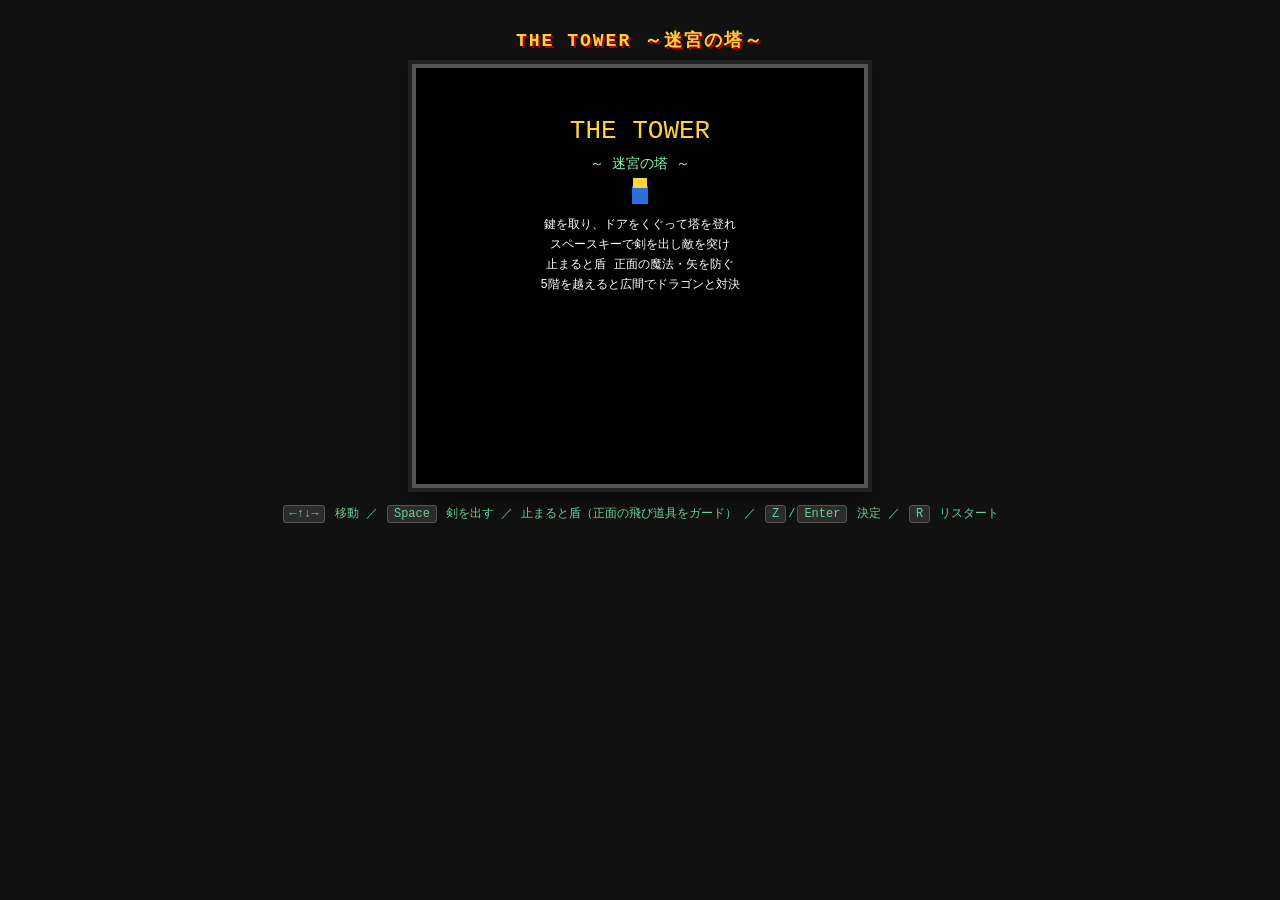
==== commit d106271b: "Add white and gold dragon variants for floors 7 and 8 Floor 7 dragon is white with higher HP, faster" ====
--- a/games/druaga/index.html
+++ b/games/druaga/index.html
@@ -239,11 +239,24 @@
   };
 }
 
+// ドラゴンの色違い(階層ごとの強化版)
+const DRAGON_VARIANTS = {
+  red:   { name:'DRAGON',       hp:9,  speedMul:1,    shootInit:200, shootLoop:170, breath:3,
+           pal:{B:'#5a3a2a', W:'#77c069', w:'#a7dd97', G:'#3aa33f', g:'#2b8030', Y:'#f5d020', O:'#ef9a2e', o:'#f8c661', K:'#20140e'} },
+  white: { name:'WHITE DRAGON', hp:16, speedMul:1.2,  shootInit:170, shootLoop:145, breath:4,
+           pal:{B:'#8a8a9a', W:'#f5f5fa', w:'#ffffff', G:'#e8eef5', g:'#c3ccdc', Y:'#ff5050', O:'#bcd6ee', o:'#e2f0fb', K:'#20202a'} },
+  gold:  { name:'GOLD DRAGON',  hp:30, speedMul:1.45, shootInit:130, shootLoop:110, breath:5,
+           pal:{B:'#7a4a10', W:'#ffe27a', w:'#fff3c0', G:'#f0c040', g:'#c99a20', Y:'#fff200', O:'#e2451f', o:'#ff8a3d', K:'#241a06'} }
+};
+function dragonVariantKey(f){ return f>=8 ? 'gold' : (f>=7 ? 'white' : 'red'); }
+
 function makeDragon(x,y,f){
+  const key = dragonVariantKey(f);
+  const v = DRAGON_VARIANTS[key];
   return {
-    type:'dragon', x, y, px:x*TILE, py:y*TILE, dir:'left',
-    speed:0.195, hp:9 + (f-BOSS_FLOOR)*3, maxhp:9 + (f-BOSS_FLOOR)*3,
-    stepCd:0, shootCd:200, ranged:true, alive:true, w:2, hitFlash:0
+    type:'dragon', variant:key, x, y, px:x*TILE, py:y*TILE, dir:'left',
+    speed:0.195*v.speedMul, hp:v.hp, maxhp:v.hp,
+    stepCd:0, shootCd:v.shootInit, ranged:true, alive:true, w:2, hitFlash:0
   };
 }
 
@@ -291,7 +304,7 @@
     spawnTraps(f, cells);
   }
 
-  msg = isBoss ? "DRAGON'S LAIR" : "FLOOR "+f;
+  msg = isBoss ? DRAGON_VARIANTS[dragonVariantKey(f)].name+(f>=8?" - FINAL BATTLE!":f>=7?" APPEARS!":"'S LAIR") : "FLOOR "+f;
   msgTimer = 100;
 }
 
@@ -499,7 +512,7 @@
       e.shootCd--;
       if (e.shootCd<=0){
         if (e.type==='dragon'){
-          e.shootCd=170;
+          e.shootCd=DRAGON_VARIANTS[e.variant].shootLoop;
           fireDragonBreath(e);
         } else {
           const dist=Math.abs(e.x-player.x)+Math.abs(e.y-player.y);
@@ -569,8 +582,10 @@
   const cx=e.px+32, cy=e.py+32; // 2x2の中心
   const pcx=player.px+16, pcy=player.py+16;
   const base=Math.atan2(pcy-cy, pcx-cx);
-  for (let a=-1;a<=1;a++){
-    const ang=base + a*0.35;
+  const n = DRAGON_VARIANTS[e.variant].breath;
+  for (let i=0;i<n;i++){
+    const off = i-(n-1)/2;
+    const ang = base + off*0.35;
     spawnProjectile(cx,cy, cx+Math.cos(ang)*40, cy+Math.sin(ang)*40, 'fire');
   }
 }
@@ -927,8 +942,7 @@
   const wob=Math.round(Math.sin(Date.now()/220)*2);
   const ps=2, ox=px, oy=py+14+wob; // 32x16グリッドを縦中央寄せ
   const pr=(gx,gy,gw,gh,col)=>{ ctx.fillStyle=col; ctx.fillRect(ox+gx*ps, oy+gy*ps, gw*ps, gh*ps); };
-  const B='#5a3a2a', W='#77c069', w='#a7dd97', G='#3aa33f', g='#2b8030',
-        Y='#f5d020', O='#ef9a2e', o='#f8c661', K='#20140e';
+  const {B,W,w,G,g,Y,O,o,K} = DRAGON_VARIANTS[e.variant].pal;
 
   // ---- 翼(左右対称に大きく広げる) ----
   const spans=[[1,1,4],[2,1,7],[3,1,9],[4,2,11],[5,4,11],[6,6,11],[7,8,11]];
@@ -1012,10 +1026,12 @@
   }
   // ボスHP
   if (isBoss && boss && boss.alive){
-    ctx.fillStyle=C.text; ctx.fillText('DRAGON', 250, cv.height-15);
-    ctx.fillStyle='#333'; ctx.fillRect(310, cv.height-14, 130, 8);
+    ctx.font='10px "Courier New"';
+    ctx.fillStyle=C.text; ctx.fillText(DRAGON_VARIANTS[boss.variant].name, 238, cv.height-14);
+    ctx.font='12px "Courier New"';
+    ctx.fillStyle='#333'; ctx.fillRect(318, cv.height-14, 122, 8);
     ctx.fillStyle='#ff7b25';
-    ctx.fillRect(310, cv.height-14, 130*Math.max(0,boss.hp)/boss.maxhp, 8);
+    ctx.fillRect(318, cv.height-14, 122*Math.max(0,boss.hp)/boss.maxhp, 8);
   }
 }
 function drawMessage(){
